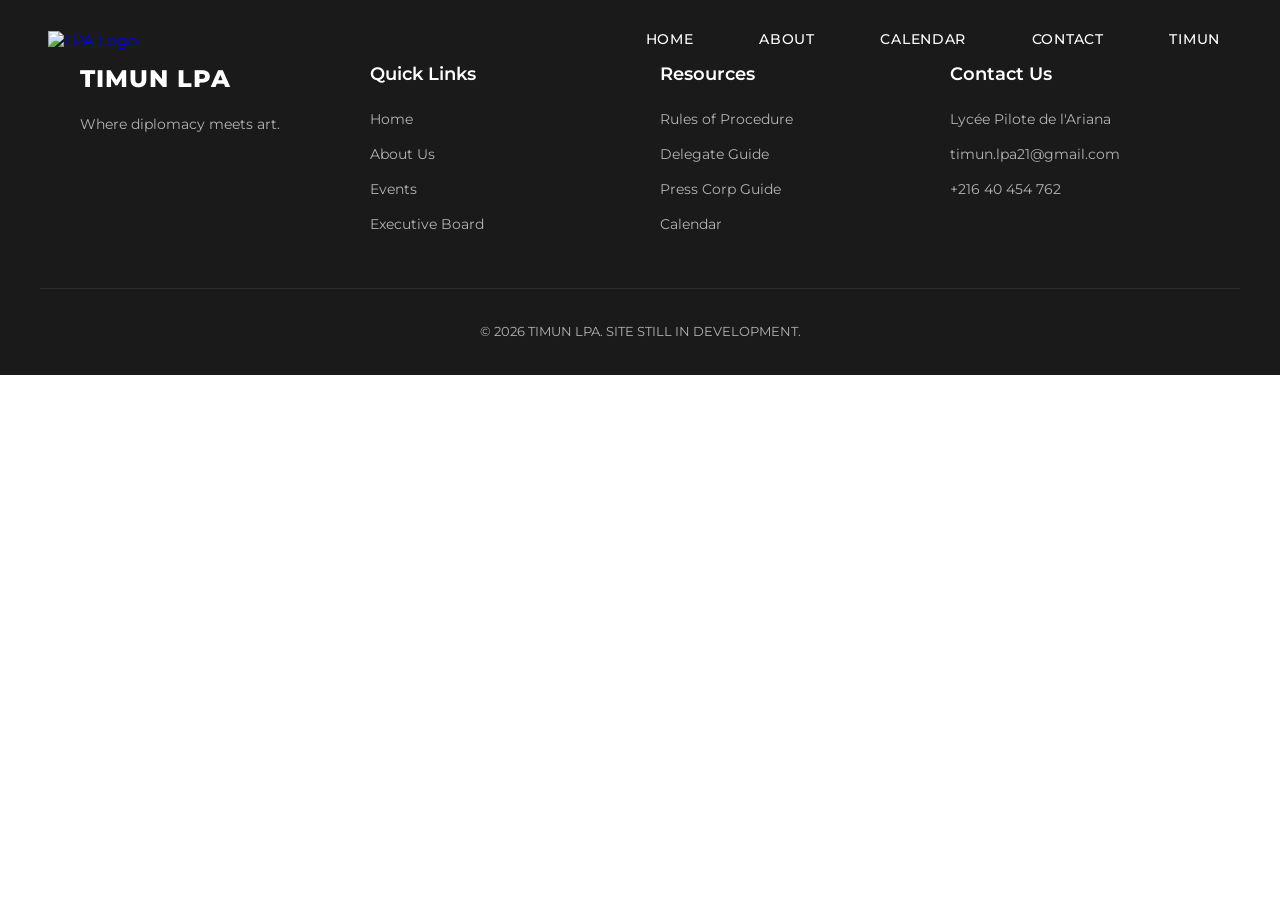
==== about/index.html @ 7419fc51 "Initial Commit" ====
<!DOCTYPE html>
<html lang="en">
<head>
    <meta charset="UTF-8">
    <meta http-equiv="X-UA-Compatible" content="IE=edge">
    <meta name="viewport" content="width=device-width, initial-scale=1.0">

    <meta property="og:title" content="TIMUN LPA - About Us" />
    <meta property="og:description" content="Official website of TIMUN LPA, a high school-level Model United Nations club based at Lycée Pilote de l’Ariana and part of the broader TIMUN Clubs network in Tunisia." />
    <meta property="og:image" content="../Images/timun-logo.png" />
    <meta property="og:type" content="website">

    <title>TIMUN LPA - About Us</title>
    <link rel="icon" type="image/x-icon" href="../images/timun-logo.png">
    
    <link rel="stylesheet" href="../css/style.css">

    <link rel="preconnect" href="https://fonts.googleapis.com">
    <link rel="preconnect" href="https://fonts.gstatic.com" crossorigin>
    <link href="https://fonts.googleapis.com/css2?family=Montserrat:ital,wght@0,100..900;1,100..900&display=swap" rel="stylesheet">
</head>
<!-- Y.B.A worked on this page -->
<body>
    <header>
        <a href="../"><img class="lpa-logo pc" src="../Images/timun-logo.png" alt="LPA Logo"></a>
        <button class="menu-toggle" type="button" aria-expanded="false" aria-controls="primary-navigation" aria-label="Toggle navigation menu">
            <span class="menu-icon" aria-hidden="true"></span>
        </button>
        <nav class="bar-links pc" id="primary-navigation">
            <a href="../">HOME</a>
            <a href="../about/">ABOUT</a>
            <a href="../">CALENDAR</a>
            <a href="../">CONTACT</a>
            <a href="../">TIMUN</a>
        </nav>
    </header>

    <footer>
        <div class="footer-container">
            <div class="footer-col branding-col">
                <h3 class="footer-logo">TIMUN LPA</h3>
                <p>Where diplomacy meets art.</p>
            </div>

            <div class="footer-col links-col">
                <h4>Quick Links</h4>
                <ul>
                    <li><a href="../">Home</a></li>
                    <li><a href="../about/">About Us</a></li>
                    <li><a href="../events/">Events</a></li>
                    <li><a href="../contact/">Executive Board</a></li>
                </ul>
            </div>

            <div class="footer-col links-col">
                <h4>Resources</h4>
                <ul>
                    <li><a href="#">Rules of Procedure</a></li>
                    <li><a href="#">Delegate Guide</a></li>
                    <li><a href="#">Press Corp Guide</a></li>
                    <li><a href="../calendar/">Calendar</a></li>
                </ul>
            </div>

            <div class="footer-col contact-col">
                <h4>Contact Us</h4>
                <p>Lycée Pilote de l'Ariana</p>
                <p>timun.lpa21@gmail.com</p>
                <p>+216 40 454 762</p>
            </div>
        </div>

        <div class="footer-bottom">
            <p>&copy; 2026 TIMUN LPA. SITE STILL IN DEVELOPMENT.</p>
        </div>
    </footer>
    <script src="../script.js" defer></script>
</body>
</html>
---- css/style.css ----
@font-face {
    font-family: 'Raleway'; 
    src: url('../fonts/raleway-regular.ttf') format('truetype'); 
    font-weight: normal;
    font-style: normal;
    font-display: swap; 
}

/* Global Styles */
*,
*::before,
*::after {
    box-sizing: border-box;
}

html {
    scroll-behavior: smooth;
}

body {
    margin: 0;
    padding: 0;
    font-family: 'Montserrat', sans-serif;
    background-color: #ffffff;
    border: none;
}

img {
    max-width: 100%;
}

header {
    position: fixed;
    top: 0;
    left: 0;
    right: 0;
    display: flex;
    align-items: center;
    justify-content: space-between;
    padding: 20px 40px; 
    z-index: 10;

    transition: background-color 0.3s ease, box-shadow 0.3s ease, padding 0.3s ease;
}

header nav.bar-links{
    display: flex;
    gap: clamp(8px, 2vw, 40px);
}

header nav.bar-links a {
    padding: 10px 20px;
    text-decoration: none;
    color: #ffffff;
    font-size: .9rem; 
    letter-spacing: 0.05em;
    font-style: bold;
    font-weight: 500;
    position: relative;
    display: inline-block;
}

header nav.bar-links a::after {
    content: '';
    position: absolute;
    height: 3px;
    left: 15px;
    right: 15px;
    bottom: 0;
    background: #fafafa; 
    transform: scaleX(0);
    transition: transform .25s ease-in-out;
}

header nav.bar-links a:hover::after {
    transform: scaleX(1);
}

header img.lpa-logo {
    height: 80px; 
    width: auto;
    padding-left: 7.5px;
    margin-top: -10px;
    margin-bottom: -10px;
    vertical-align: middle;
}

.menu-toggle {
    display: none;
}

header.scrolled {
    background-color: #f9f9f9;
    box-shadow: 0 4px 6px -1px rgba(0, 0, 0, 0.1), 0 2px 4px -1px rgba(0, 0, 0, 0.06);
    padding: 12px 30px;
}

header.scrolled nav.bar-links a {
    color: #1a1a1a;
}

header.scrolled nav.bar-links a::after {
    background: #1a1a1a;
}


footer {
    background-color: #1a1a1a; 
    color: #b3b3b3;
    padding: 60px 0 20px 0;
    font-size: 0.9rem;
    line-height: 1.6;
}

.footer-container {
    max-width: 1200px;
    margin: 0 auto;
    padding: 0 40px;
    display: flex;
    justify-content: space-between;
    flex-wrap: wrap;
    gap: 40px;
}

.footer-col {
    flex: 1;
    min-width: 220px;
}

.footer-col h4 {
    color: #ffffff;
    font-size: 1.1rem;
    margin-top: 0;
    margin-bottom: 20px;
    font-weight: 600;
    position: relative;
}

.branding-col .footer-logo {
    color: #ffffff;
    font-size: 1.5rem;
    margin-top: 0;
    margin-bottom: 15px;
    font-weight: 800;
    letter-spacing: 1px;
}

.branding-col p {
    margin-bottom: 20px;
}

.links-col ul {
    list-style: none;
    padding: 0;
    margin: 0;
}

.links-col li {
    margin-bottom: 12px;
}

.links-col a {
    color: #b3b3b3;
    text-decoration: none;
    transition: color 0.2s ease, padding-left 0.2s ease;
}

.contact-col p {
    margin: 0 0 12px 0;
}

.footer-bottom {
    max-width: 1200px;
    margin: 40px auto 0 auto;
    padding: 20px 40px 0 40px;
    border-top: 1px solid #2d2d2d;
    text-align: center;
    font-size: 0.8rem;
}

.section-divider {
    border: none;
    height: 1px;
    width: 100%;
    background-color: #e0e0e0;

    margin-top: 1rem;
    margin-bottom: 1rem;

    max-width: 75vw;
    margin-left: auto;
    margin-right: auto;
}

/* Home page */ 
.hero {
    position: relative;
    height: 97.5vh;
    min-height: 80svh;
    margin-bottom: 30px;
    background-image: url('../images/timun-group-image.jpg'); 
    background-size: cover;
    background-position: top;
    border-image-source: linear-gradient(to top, rgba(0, 0, 0, 0.6) 0%, rgba(0, 0, 0, 0.1) 25%, rgba(0, 0, 0, 0.4) 100%);
    border-image-slice: fill 1;
    display: flex;
    flex-direction: column;
    justify-content: center;
    align-items: center;
}

.hero-overlay{
    display: flex;
    flex-direction: column;
    justify-content: center;
    align-items: center;
    width: 100%;
    padding: 0 24px;
    text-align: center;
}

.hero-title {
    color: #ffffff;
    font-size: clamp(2rem, 8vw, 5rem);
    font-weight: 800;
    line-height: 1.2;
    margin: 0 0 15px 0;
    letter-spacing: -0.5px;
    text-shadow: 0 4px 12px rgba(0, 0, 0, 0.5);
    text-transform: uppercase; 
}

.hero-subtitle {
    color: #ffffff;
    font-size: clamp(0.9rem, 3vw, 1.75rem);
    font-weight: 600;
    text-transform: uppercase;
    letter-spacing: clamp(1px, 0.6vw, 4px);
    margin: 0;
    text-shadow: 0 2px 6px rgba(0, 0, 0, 0.4);
}

.welcome-container {
    display: flex;
    flex-direction: column;
    align-items: center;
    width: 100%;
    max-width: 75rem;
}

.learn-more-btn {
    display: inline-block;
    margin: 8px 0 16px;
    padding: 12px 24px;
    border-radius: 4px;
    background-color: #348BDB;
    color: #ffffff;
    font-size: 1.25rem;
    font-weight: 600;
    text-decoration: none;
    transition: background-color 0.2s ease;
}

.learn-more-btn:hover,
.learn-more-btn:focus-visible {
    background-color: #246eaf;
}

.about-container {
    display: flex;
    flex-direction: column;
    align-items: center;
    width: 100%;
    max-width: 75rem;
}

.experience-container {
    display: flex;
    flex-direction: column;
    align-items: center;
    width: 100%;
    max-width: 75rem;
}

.content {
    display: flex;
    flex-direction: column;
    align-items: center;
    padding: 0 clamp(16px, 4vw, 40px);
}

.content h1{
    font-size: clamp(1.8rem, 5vw, 2.5rem);
    color: #348BDB;
    margin-bottom: 10px;
    text-align: center;
}

.content h2{
    font-size: clamp(1.05rem, 2.5vw, 1.5rem);
    font-weight: 400;
    text-align: center;
    line-height: 1.6;
}

.image-slider {
    position: relative;
    overflow: hidden;
    margin-top: 20px;
    margin-bottom: 20px;
    width: 100%;
    height: clamp(280px, 65vh, 700px);
    border-radius: 8px;
    box-shadow: 0 4px 15px rgba(0, 0, 0, 0.08);
}

.slider-track {
    display: flex;
    width: 100%;
    height: 100%;
    transition: transform 0.5s cubic-bezier(0.25, 1, 0.5, 1);
}

.slide {
    min-width: 100%;
    height: 100%;
}

.slide img {
    width: 100%;
    height: 100%;
    object-fit: cover;
}

.slider-btn {
    position: absolute;
    top: 50%;
    transform: translateY(-50%);
    background: none;
    color: #f9f9f9;
    border: none;
    font-size: 1.5rem;
    padding: 15px 18px;
    cursor: pointer;
    z-index: 10;
    border-radius: 50%;
    transition: transform 0.2s;
}

.slider-btn:hover {
    transform: translateY(-50%) scale(1.5);
}

.prev-btn { left: 20px; }
.next-btn { right: 20px; }

.faq-section {
    width: min(100%, 1240px);
    margin: 0 auto;
    padding: 40px clamp(16px, 4vw, 40px) 60px;
}

.faq-title {
    margin: 0 0 30px;
    color: #348BDB;
    font-size: clamp(1.8rem, 5vw, 3rem);
    text-align: center;
}

.faq-cards {
    display: grid;
    grid-template-columns: repeat(3, minmax(0, 1fr));
    gap: 24px;
}

.faq-card {
    padding: 28px;
    border-radius: 8px;
    background-color: #f7f9fc;
    box-shadow: 0 4px 15px rgba(0, 0, 0, 0.08);
}

.faq-card h2 {
    margin: 0 0 16px;
    color: #1a1a1a;
    font-size: 1.4rem;
    line-height: 1.4;
}

.faq-card p {
    margin: 0;
    color: #4a4a4a;
    font-size: 1rem;
    line-height: 1.7;
}

/* Screen fixes */
@media (max-width: 900px) {
    body.menu-open {
        overflow: hidden;
    }

    header {
        position: absolute;
        top: 0;
        left: 0;
        right: 0;
        padding: 12px 20px;
        background-color: transparent;
        box-shadow: none;
    }

    header.scrolled {
        padding: 12px 20px;
        background-color: transparent;
        box-shadow: none;
    }

    header img.lpa-logo {
        height: 56px;
        margin: 0;
        padding: 0;
    }

    .menu-toggle {
        display: inline-flex;
        align-items: center;
        justify-content: center;
        width: 46px;
        height: 46px;
        padding: 0;
        border: none;
        border-radius: 6px;
        background: none;
        color: #fafafa;
        cursor: pointer;
        position: relative;
        z-index: 30;
    }

    .menu-toggle:focus-visible,
    header nav.bar-links a:focus-visible {
        outline: 3px solid #348BDB;
        outline-offset: 3px;
    }

    .menu-icon,
    .menu-icon::before,
    .menu-icon::after {
        display: block;
        width: 20px;
        height: 2px;
        border-radius: 2px;
        background-color: currentColor;
        transition: transform 0.2s ease, opacity 0.2s ease, background-color 0.2s ease;
    }

    .menu-icon {
        position: relative;
    }

    .menu-icon::before,
    .menu-icon::after {
        position: absolute;
        left: 0;
        content: "";
    }

    .menu-icon::before {
        top: -6px;
    }

    .menu-icon::after {
        top: 6px;
    }

    .menu-toggle[aria-expanded="true"] {
        color: #1a1a1a;
    }

    .menu-toggle[aria-expanded="true"] .menu-icon {
        background-color: transparent;
    }

    .menu-toggle[aria-expanded="true"] .menu-icon::before {
        top: 0;
        transform: rotate(45deg);
    }

    .menu-toggle[aria-expanded="true"] .menu-icon::after {
        top: 0;
        transform: rotate(-45deg);
    }

    header nav.bar-links {
        position: fixed;
        inset: 0;
        display: flex;
        flex-direction: column;
        justify-content: center;
        align-items: center;
        gap: 0;
        padding: 80px 24px 20vh;
        background-color: #ffffff;
        z-index: 20;
        opacity: 0;
        visibility: hidden;
        pointer-events: none;
        transition: opacity 0.3s ease, visibility 0s linear 0.3s;
    }

    header nav.bar-links.is-open {
        opacity: 1;
        visibility: visible;
        pointer-events: auto;
        transition: opacity 0.3s ease;
    }

    header nav.bar-links a,
    header.scrolled nav.bar-links a {
        padding: 16px 8px;
        color: #1a1a1a;
        font-size: 1.2rem;
        text-align: center;
    }

    header nav.bar-links a::after {
        right: auto;
        left: 8px;
        width: calc(100% - 16px);
        background: #348BDB;
    }

    .hero {
        min-height: 75vh;
        min-height: 75svh;
        background-position: center;
    }

    .image-slider {
        height: clamp(240px, 55vh, 480px);
    }

    .faq-cards {
        grid-template-columns: repeat(2, minmax(0, 1fr));
    }

    .faq-title {
        font-size: clamp(1.8rem, 5vw, 2.25rem);
    }

    footer {
        padding: 40px 0 20px 0;
    }
    .footer-container {
        justify-content: flex-start;
        gap: 30px;
        padding: 0 24px;
    }

    .footer-col {
        min-width: min(220px, 100%);
    }

    .footer-bottom {
        margin-top: 30px;
        padding: 20px 24px 0 24px;
    }
}

@media (max-width: 600px) {
    .hero {
        min-height: 68vh;
        min-height: 68svh;
    }

    .hero-subtitle {
        max-width: 32rem;
        line-height: 1.5;
    }

    .hero-title {
        line-height: 1.15;
    }

    .content h2 {
        text-align: center;
        text-align-last: center;
    }

    .image-slider {
        height: clamp(220px, 65vw, 360px);
    }

    .slider-btn {
        padding: 12px;
        font-size: 1.25rem;
    }

    .prev-btn { left: 8px; }
    .next-btn { right: 8px; }

    .faq-cards {
        grid-template-columns: 1fr;
    }

    .faq-card {
        padding: 22px;
    }

    .footer-container {
        flex-direction: column;
        gap: 24px;
    }

    .footer-col {
        min-width: 0;
    }

    .footer-bottom {
        font-size: 0.75rem;
    }
}

@media (prefers-reduced-motion: reduce) {
    html {
        scroll-behavior: auto;
    }

    *,
    *::before,
    *::after {
        scroll-behavior: auto !important;
        transition-duration: 0.01ms !important;
    }
}
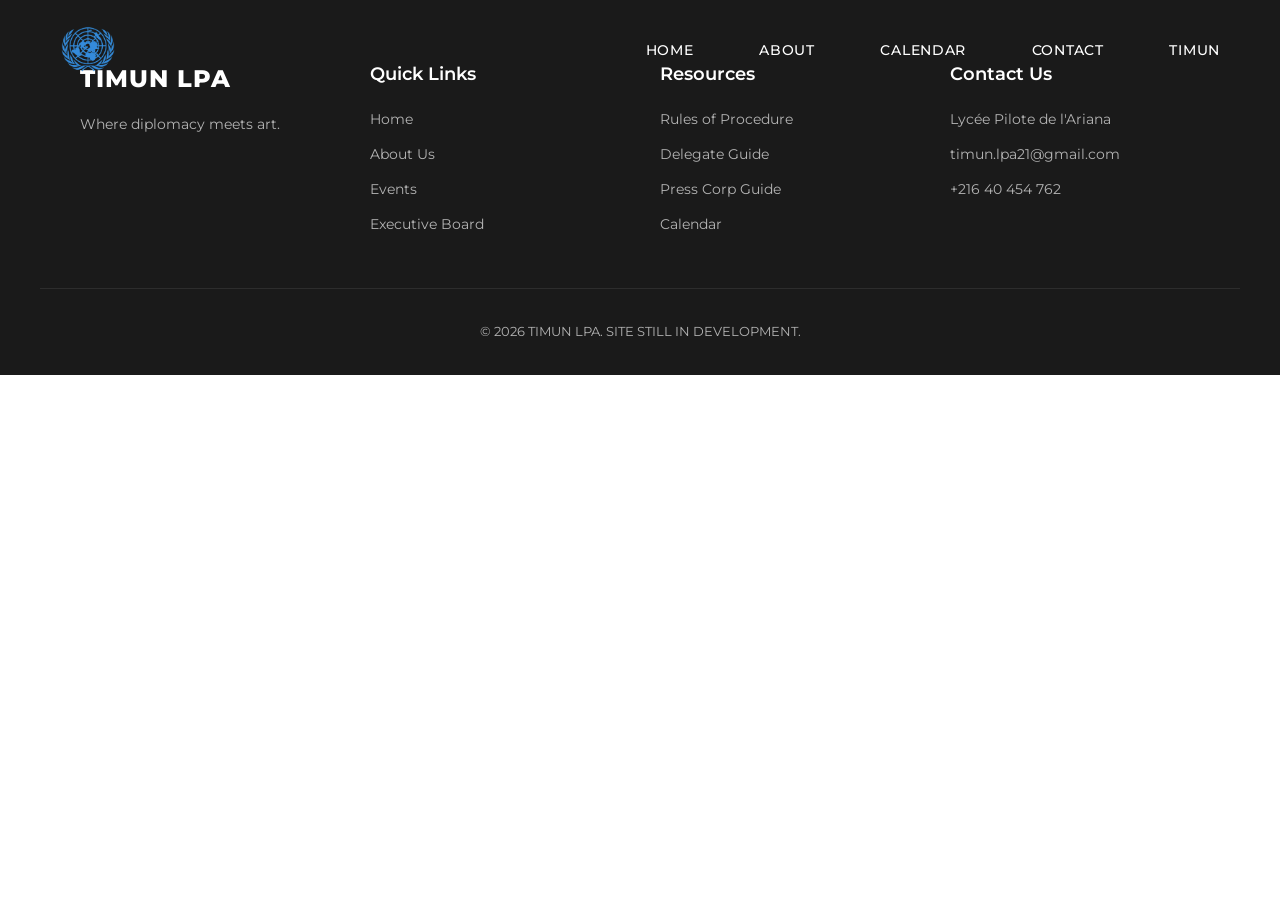
==== commit d8fc46c7: "Fixed logo" ====
--- a/about/index.html
+++ b/about/index.html
@@ -22,7 +22,7 @@
 <!-- Y.B.A worked on this page -->
 <body>
     <header>
-        <a href="../"><img class="lpa-logo pc" src="../Images/timun-logo.png" alt="LPA Logo"></a>
+        <a href="../"><img class="lpa-logo pc" src="../images/timun-logo.png" alt="TIMUN LPA Logo"></a>
         <button class="menu-toggle" type="button" aria-expanded="false" aria-controls="primary-navigation" aria-label="Toggle navigation menu">
             <span class="menu-icon" aria-hidden="true"></span>
         </button>
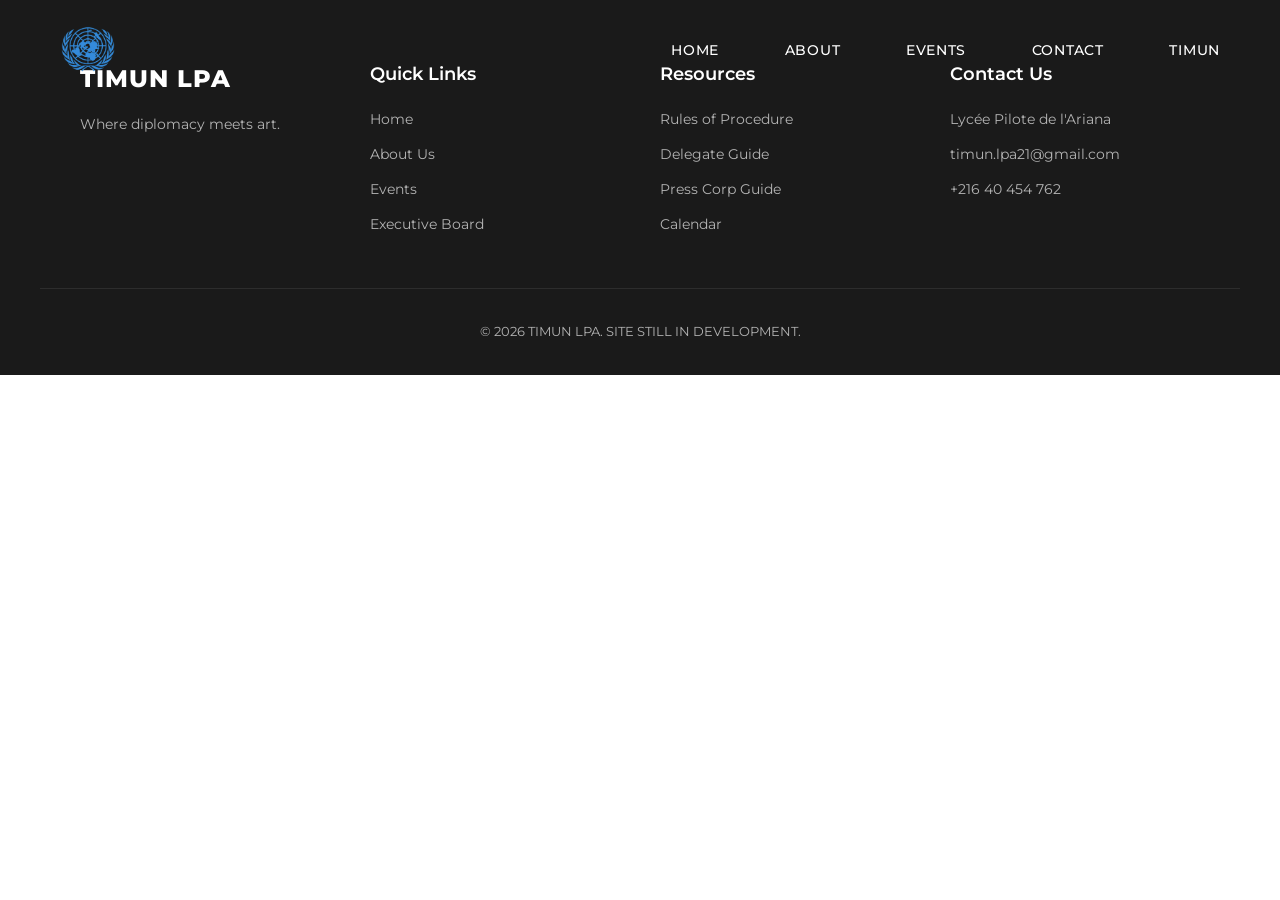
==== commit 73a6c730: "Fix HTML encoding issues in about/index.html" ====
--- a/about/index.html
+++ b/about/index.html
@@ -29,7 +29,7 @@
         <nav class="bar-links pc" id="primary-navigation">
             <a href="../">HOME</a>
             <a href="../about/">ABOUT</a>
-            <a href="../">CALENDAR</a>
+            <a href="../">EVENTS</a>
             <a href="../">CONTACT</a>
             <a href="../">TIMUN</a>
         </nav>
@@ -76,4 +76,4 @@
     </footer>
     <script src="../script.js" defer></script>
 </body>
-</html>+</html>
